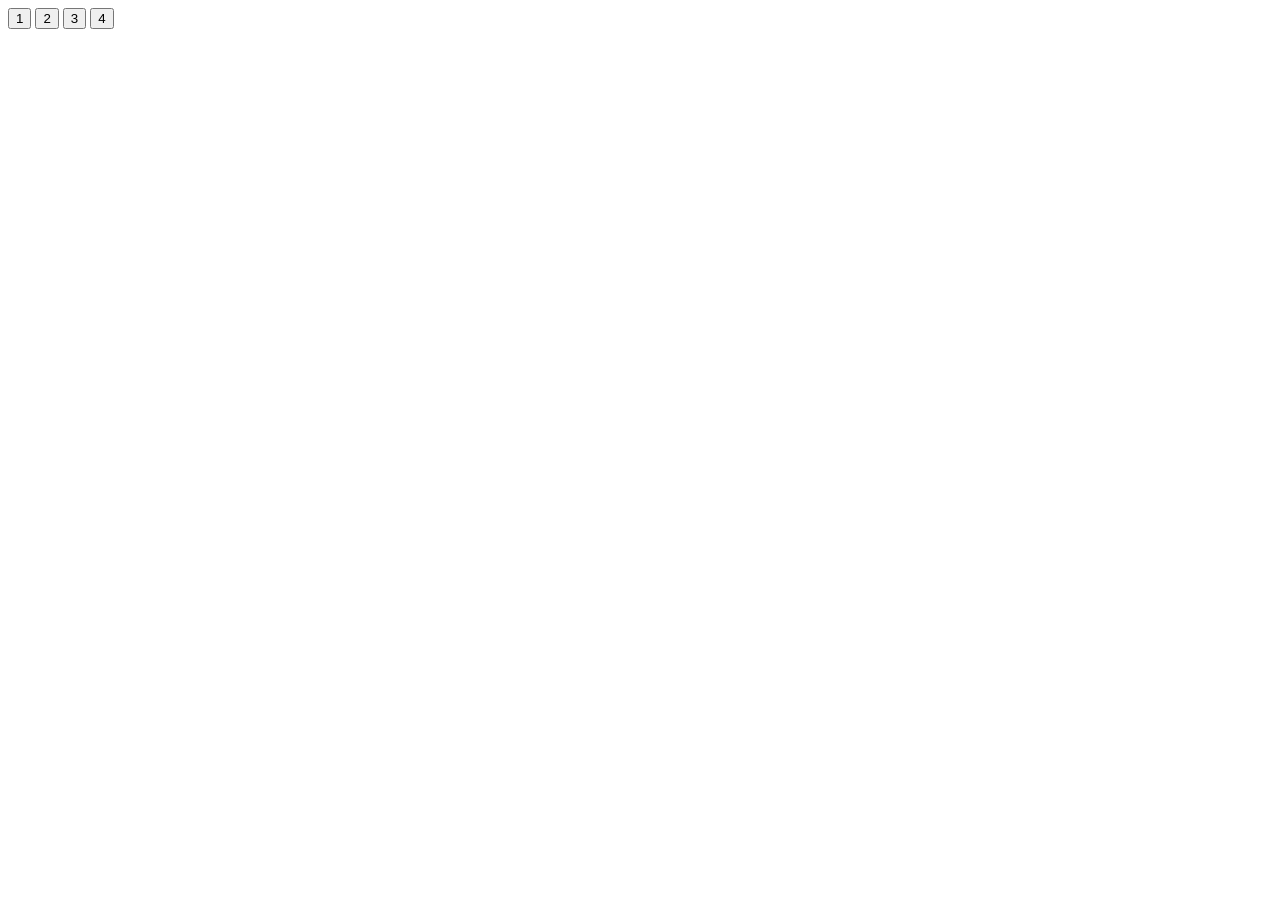
==== test.html @ 7cffaf2a "some javascript functions" ====
<!DOCTYPE html>
<html lang="en">
<head>
    <meta charset="UTF-8">
    <meta name="viewport" content="width=device-width, initial-scale=1.0">
    <meta http-equiv="X-UA-Compatible" content="ie=edge">
    <title>Document</title>
</head>
<body>
    <div id="field">
        <button>1</button>
        <button>2</button>
        <button>3</button>
        <button>4</button>
    </div>
</body>
</html>
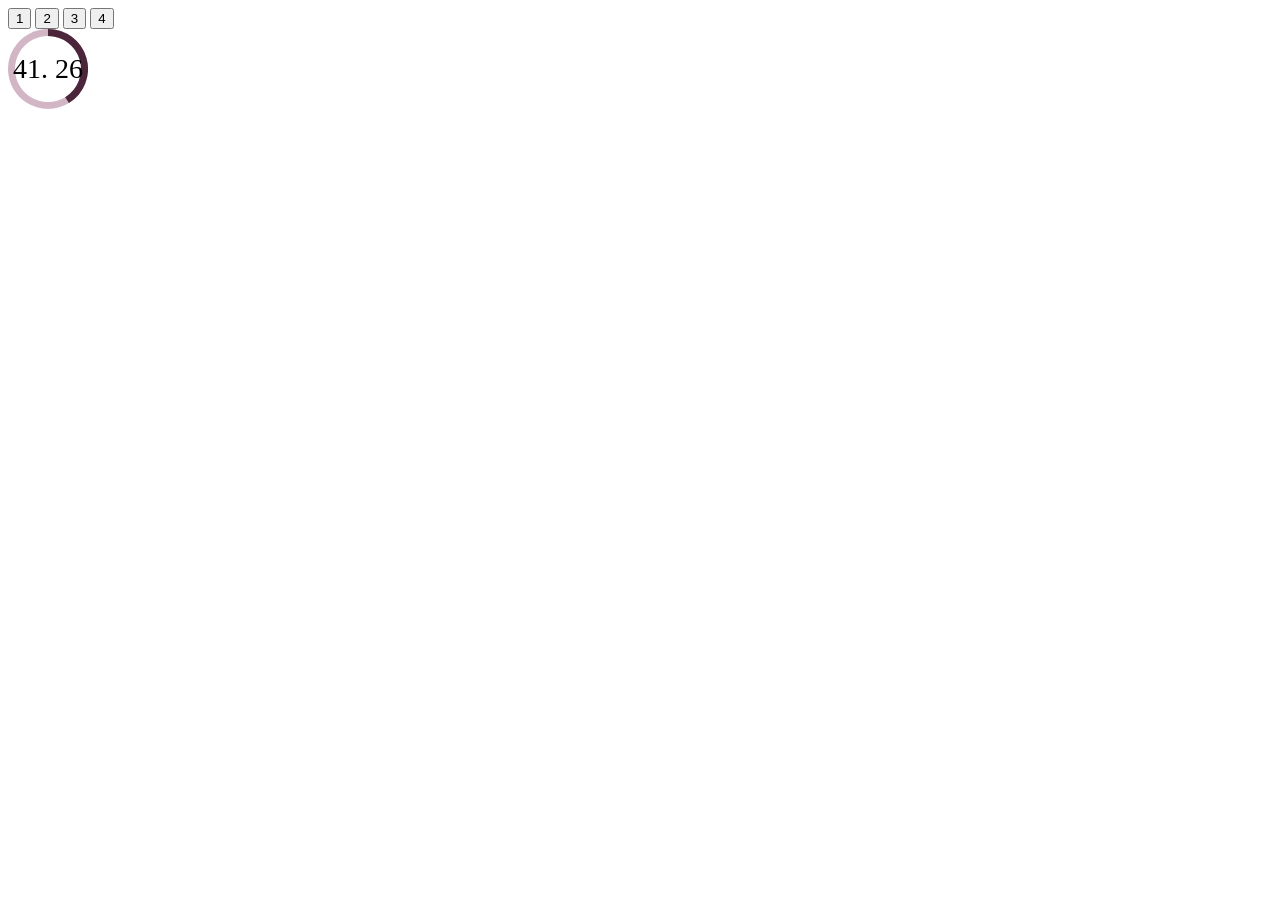
==== commit 07737ff7: "added some javascript for dropdown" ====
--- a/test.html
+++ b/test.html
@@ -13,5 +13,16 @@
         <button>3</button>
         <button>4</button>
     </div>
+    <div class="circles-wrp" style="position: relative; display: inline-block;">
+            <svg xmlns="http://www.w3.org/2000/svg" width="80" height="80">
+              <path fill="transparent" stroke="#D3B6C6" stroke-width="7" d="M 39.992565928065126 3.500000757060633 A 36.5 36.5 0 1 1 39.949302232260386 3.500035209108127 Z"></path>
+              <path fill="transparent" stroke="#4B253A" stroke-width="7" d="M 39.992565928065126 3.500000757060633 A 36.5 36.5 0 0 1 59.07174573163989 71.12103010421852 "></path>
+            </svg>
+            <div class="circles-text" style="position: absolute; top: 0px; left: 0px; text-align: center; width: 100%; font-size: 28px; height: 80px; line-height: 80px;">
+              <span class="circles-integer">41</span>.
+              <span class="circles-decimals">26</span>
+            </div>
+          </div>
+          
 </body>
 </html>
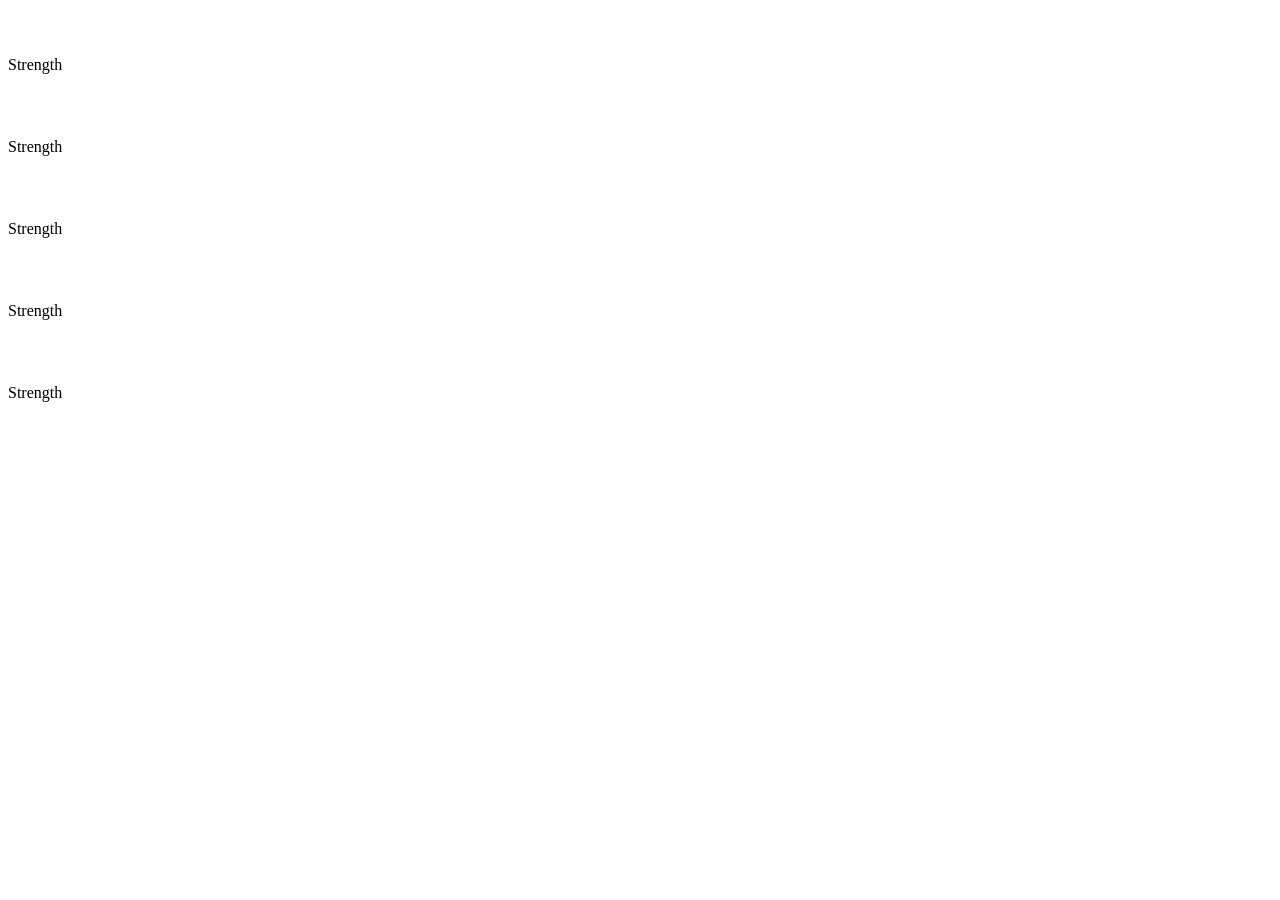
==== commit 77e5128a: "changed dropdown to bootstrap dropdown" ====
--- a/test.html
+++ b/test.html
@@ -1,28 +1,71 @@
-<!DOCTYPE html>
-<html lang="en">
+<html>
+
 <head>
-    <meta charset="UTF-8">
-    <meta name="viewport" content="width=device-width, initial-scale=1.0">
-    <meta http-equiv="X-UA-Compatible" content="ie=edge">
-    <title>Document</title>
+  <title>Circles</title>
+  <style>
+    #canvas .circle {
+      display: inline-block;
+      margin: 1em;
+    }
+
+    .circles-decimals {
+      font-size: .4em;
+    }
+  </style>
 </head>
+
 <body>
-    <div id="field">
-        <button>1</button>
-        <button>2</button>
-        <button>3</button>
-        <button>4</button>
+  <div id="canvas">
+    <div id="strength">
+      <div class="circle" id="circles-1"></div>
+      <p>Strength</p>
     </div>
-    <div class="circles-wrp" style="position: relative; display: inline-block;">
-            <svg xmlns="http://www.w3.org/2000/svg" width="80" height="80">
-              <path fill="transparent" stroke="#D3B6C6" stroke-width="7" d="M 39.992565928065126 3.500000757060633 A 36.5 36.5 0 1 1 39.949302232260386 3.500035209108127 Z"></path>
-              <path fill="transparent" stroke="#4B253A" stroke-width="7" d="M 39.992565928065126 3.500000757060633 A 36.5 36.5 0 0 1 59.07174573163989 71.12103010421852 "></path>
-            </svg>
-            <div class="circles-text" style="position: absolute; top: 0px; left: 0px; text-align: center; width: 100%; font-size: 28px; height: 80px; line-height: 80px;">
-              <span class="circles-integer">41</span>.
-              <span class="circles-decimals">26</span>
-            </div>
-          </div>
-          
+    <div id="int">
+      <div class="circle" id="circles-2"></div>
+      <p>Strength</p>
+    </div>
+    <div id="end">
+      <div class="circle" id="circles-3"></div>
+      <p>Strength</p>
+    </div>
+    <div id="stam">
+      <div class="circle" id="circles-4"></div>
+      <p>Strength</p>
+    </div>
+    <div id="wis">
+      <div class="circle" id="circles-5"></div>
+      <p>Strength</p>
+    </div>
+  </div>
+
+  <script src="assets/javascript/circles.min.js"></script>
+  <script>
+    var colors = [
+      ['#D3B6C6', '#4B253A'], ['#FCE6A4', '#EFB917'], ['#BEE3F7', '#45AEEA'], ['#F8F9B6', '#D2D558'], ['#F4BCBF', '#D43A43']
+    ],
+      circles = [];
+    for (var i = 1; i <= 5; i++) {
+      var child = document.getElementById('circles-' + i),
+        percentage = 31.42 + (i * 9.84),
+
+        circle = Circles.create({
+          id: child.id,
+          value: percentage,
+          radius: getWidth(),
+          width: 10,
+          colors: colors[i - 1]
+        });
+      circles.push(circle);
+    }
+    window.onresize = function (e) {
+      for (var i = 0; i < circles.length; i++) {
+        circles[i].updateRadius(getWidth());
+      }
+    };
+    function getWidth() {
+      return window.innerWidth / 20;
+    }
+  </script>
 </body>
+
 </html>
